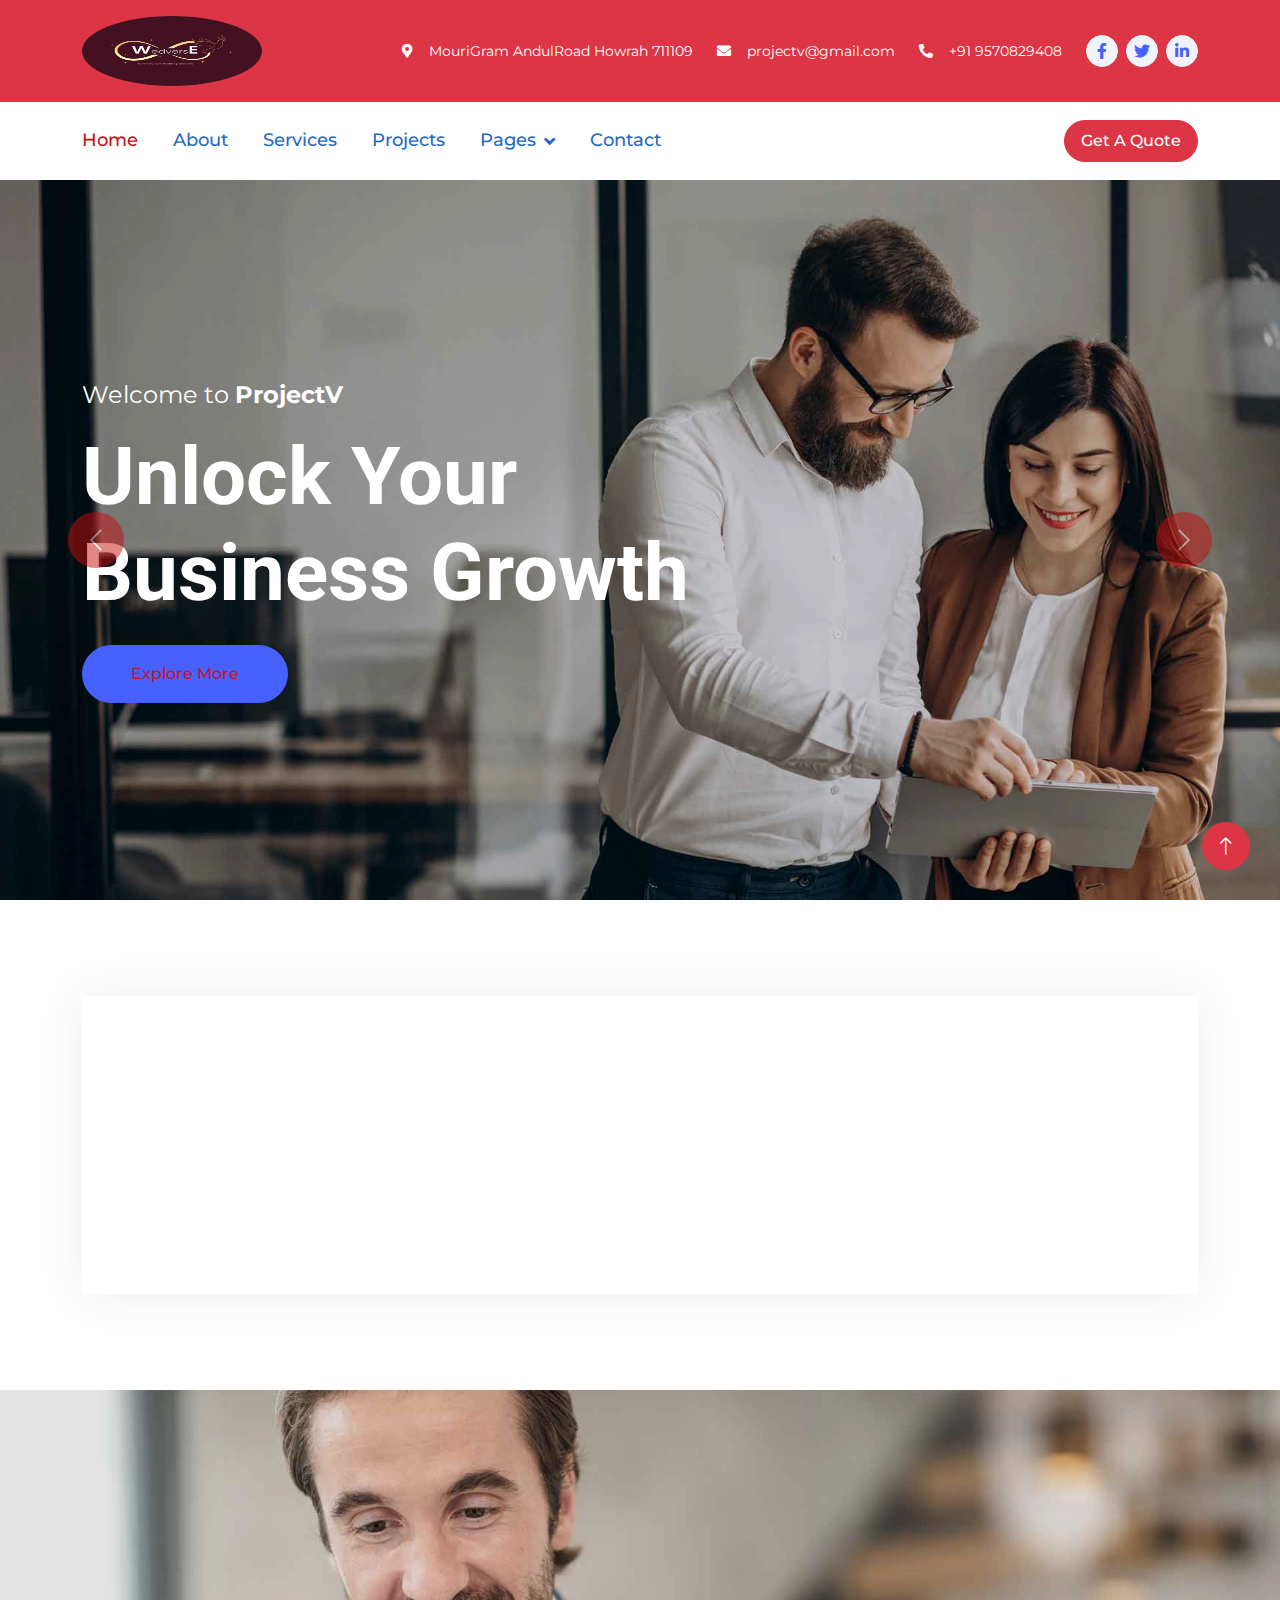
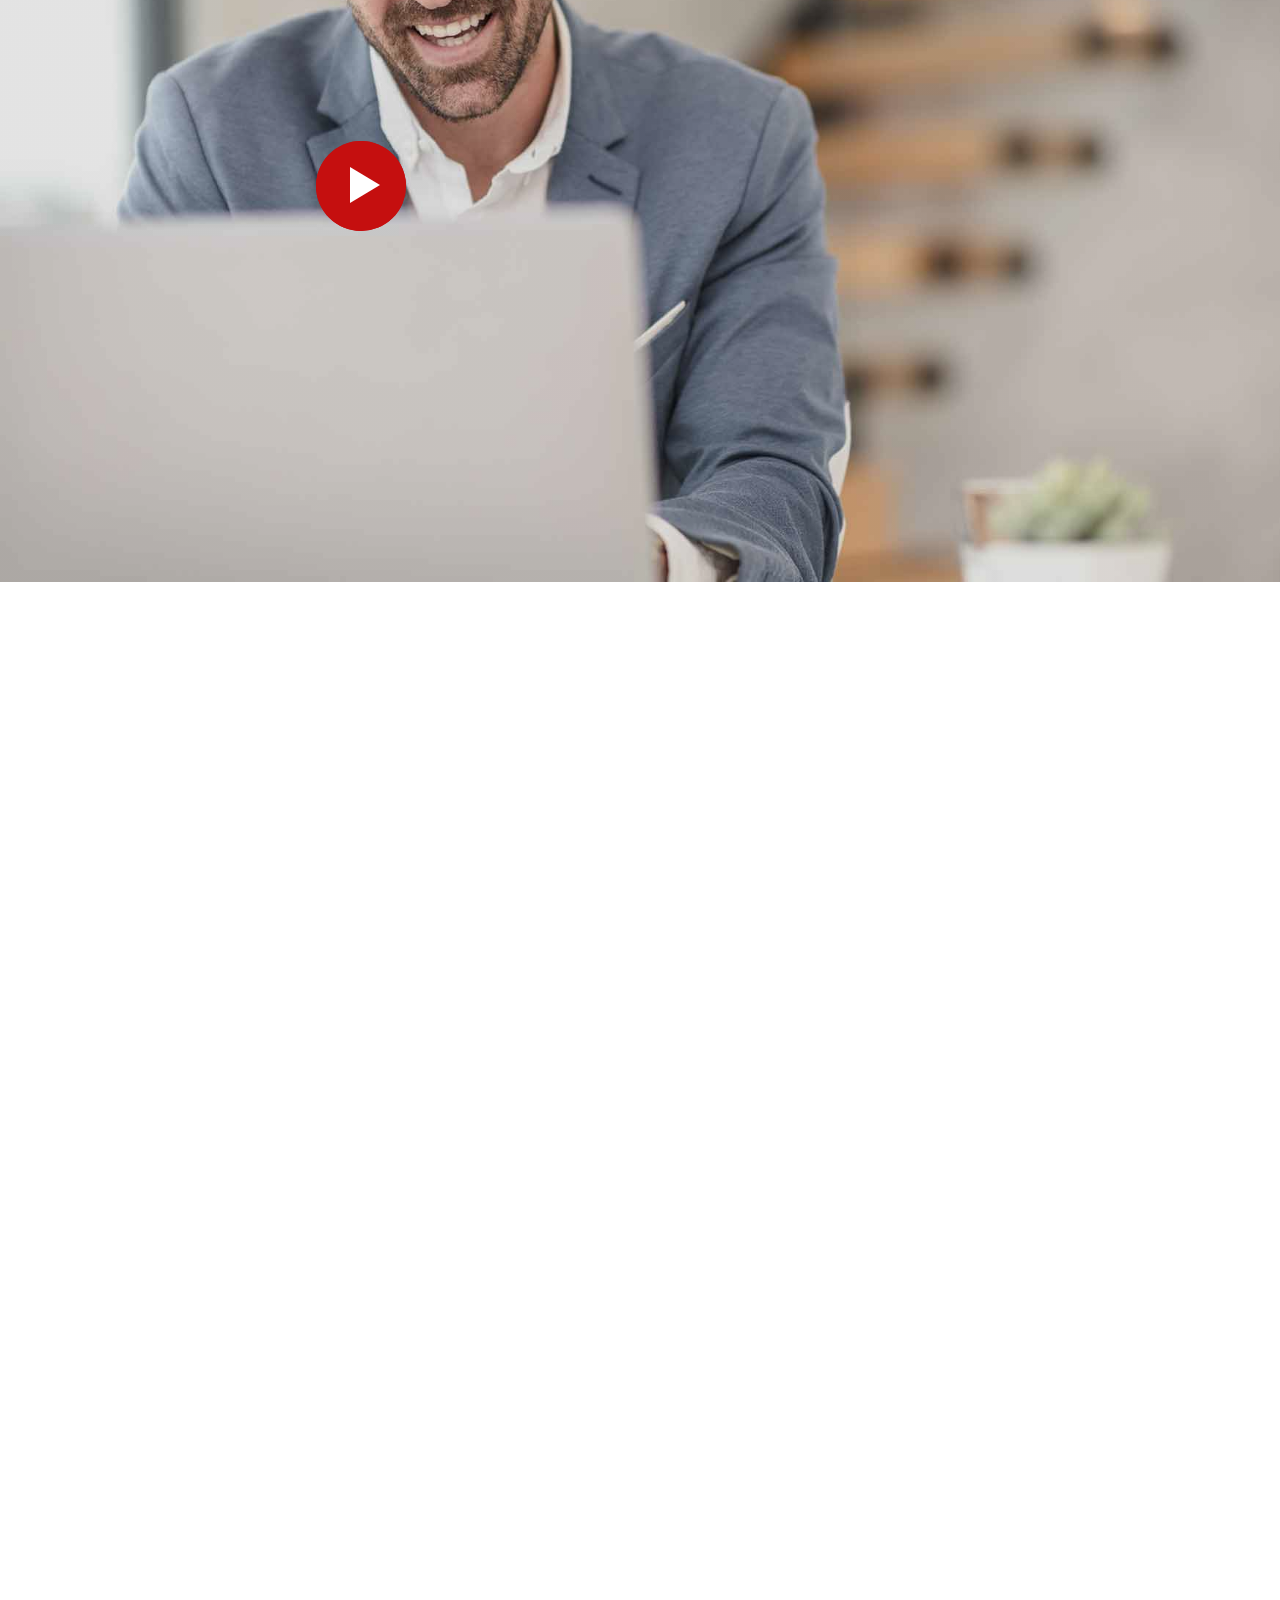
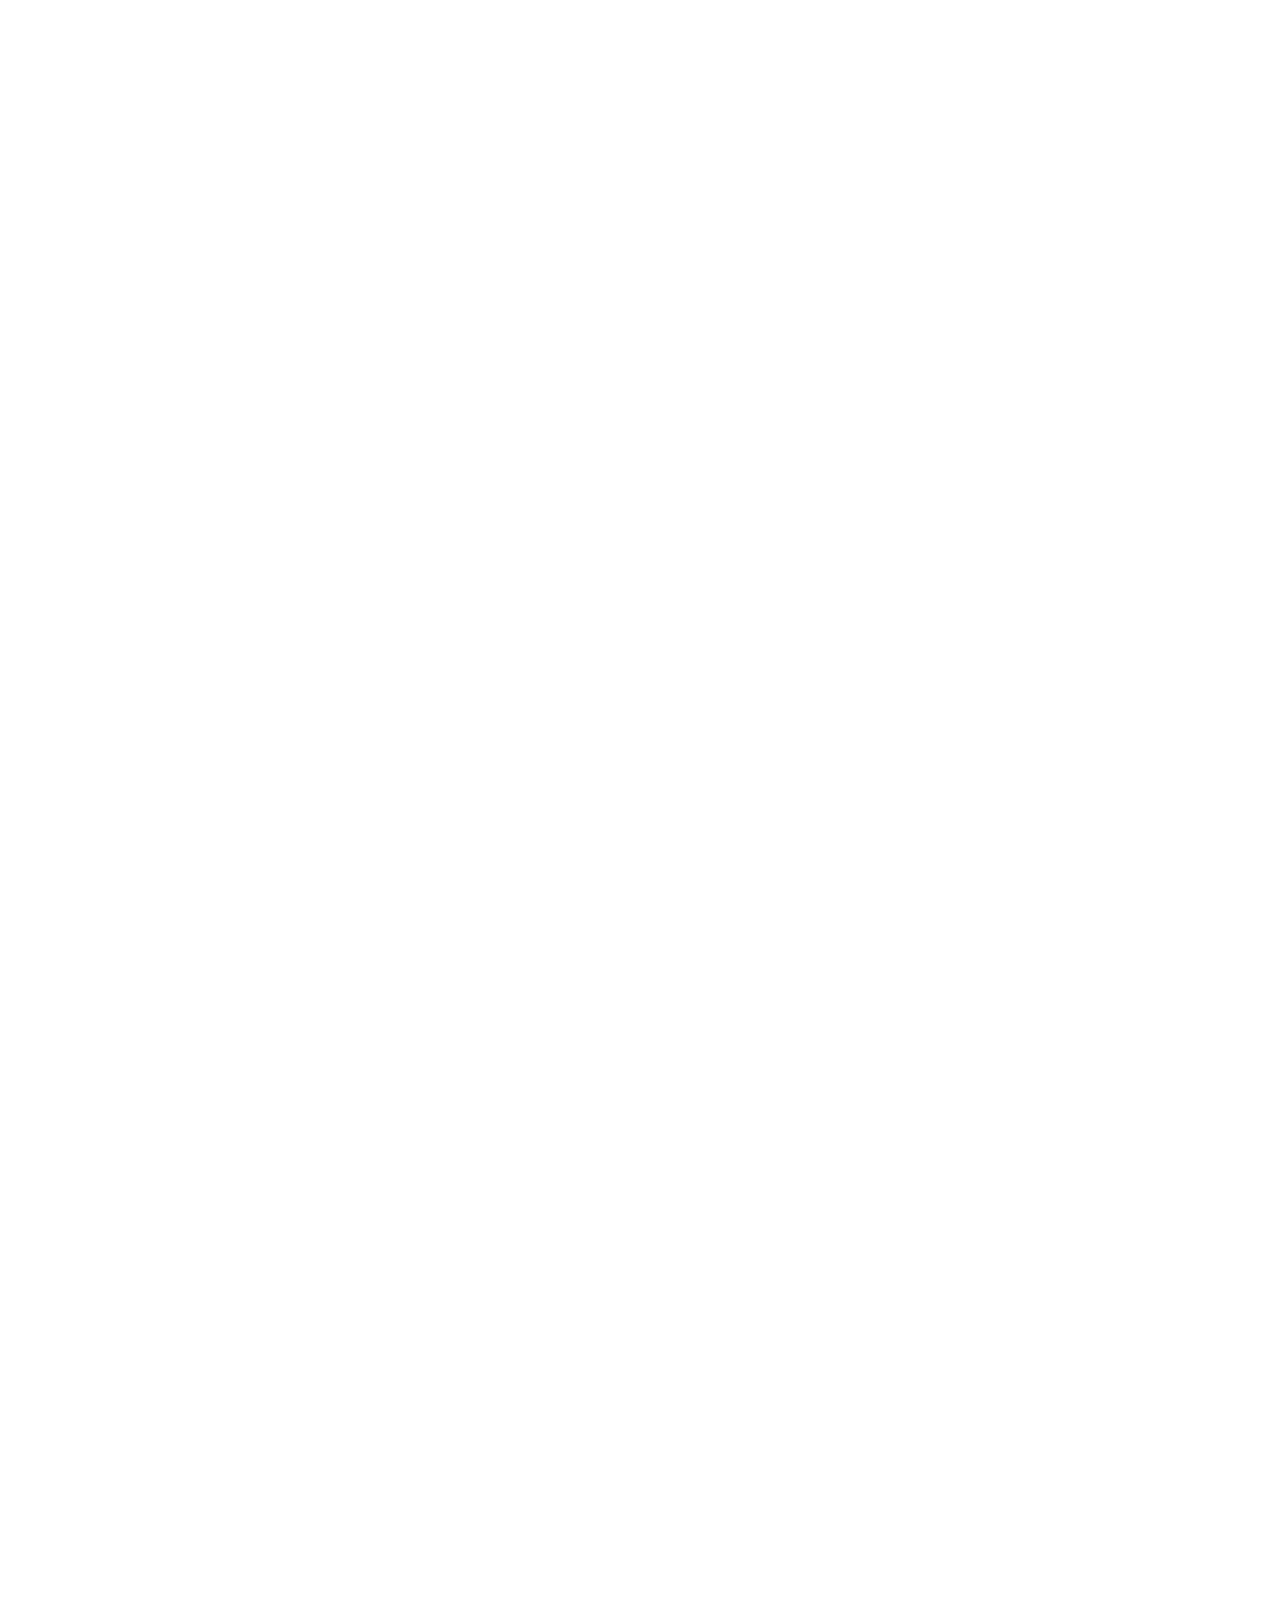
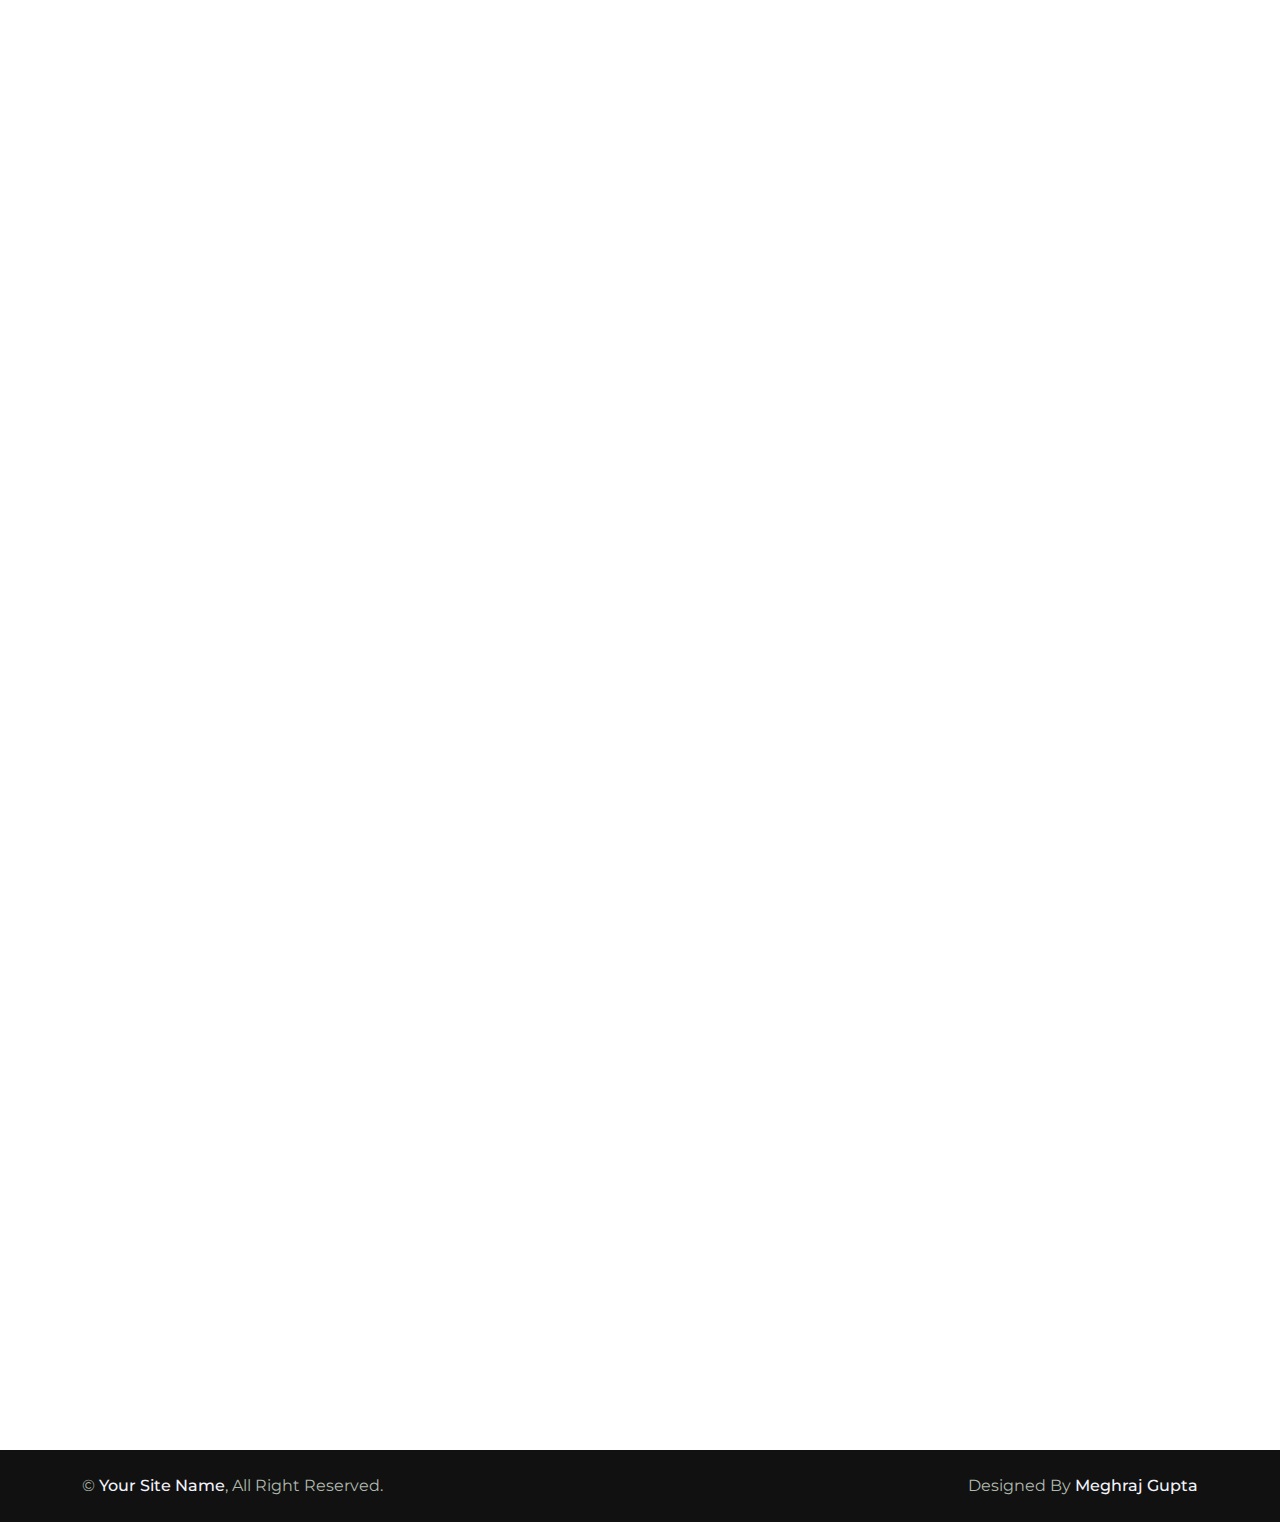
==== index.html @ 35e09044 "first commit" ====
<!DOCTYPE html>
<html lang="en">

<head>
    <meta charset="utf-8">
    <title>WedVerse - Your Very Own Wedding Universe </title>
    <meta content="width=device-width, initial-scale=1.0" name="viewport">
    <meta content="" name="keywords">
    <meta content="" name="description">

    <!-- Favicon -->
    <link href="img/favicon.ico" rel="icon">

    <!-- icon -->
    <link href="img/plogo.jpeg" rel="icon">
    <!-- Google Web Fonts -->
    <link rel="preconnect" href="https://fonts.googleapis.com">
    <link rel="preconnect" href="https://fonts.gstatic.com" crossorigin>
    <link href="https://fonts.googleapis.com/css2?family=Montserrat:wght@400;500&family=Roboto:wght@500;700&display=swap" rel="stylesheet">  

    <!-- Icon Font Stylesheet -->
    <link href="https://cdnjs.cloudflare.com/ajax/libs/font-awesome/5.10.0/css/all.min.css" rel="stylesheet">
    <link href="https://cdn.jsdelivr.net/npm/bootstrap-icons@1.4.1/font/bootstrap-icons.css" rel="stylesheet">

    <!-- Libraries Stylesheet -->
    <link href="lib/animate/animate.min.css" rel="stylesheet">
    <link href="lib/owlcarousel/assets/owl.carousel.min.css" rel="stylesheet">
    <link href="lib/lightbox/css/lightbox.min.css" rel="stylesheet">

    <!-- Customized Bootstrap Stylesheet -->
    <link href="css/bootstrap.min.css" rel="stylesheet">

    <!-- Template Stylesheet -->
    <link href="css/style.css" rel="stylesheet">
</head>

<body>
    <!-- Spinner Start -->
    <div id="spinner" class="show bg-white position-fixed translate-middle w-100 vh-100 top-50 start-50 d-flex align-items-center justify-content-center">
        <div class="spinner-border text-primary" role="status" style="width: 3rem; height: 3rem;"></div>
    </div>
    <!-- Spinner End -->


    <!-- Topbar Start -->
    <div class="container-fluid bg-danger text-white d-none d-lg-flex">
        <div class="container py-3">
            <div class="d-flex align-items-center">
                <a href="index.html">
                    <h2 class="text-white fw-bold m-0"><img class="vlogo" src="img/plogo.jpeg" alt=""></h2>
                </a>
                <div class="ms-auto d-flex align-items-center">
                    <small class="ms-4"><i class="fa fa-map-marker-alt me-3"></i>MouriGram AndulRoad Howrah 711109</small>
                    <small class="ms-4"><i class="fa fa-envelope me-3"></i>projectv@gmail.com</small>
                    <small class="ms-4"><i class="fa fa-phone-alt me-3"></i>+91 9570829408</small>
                    <div class="ms-3 d-flex">
                        <a class="btn btn-sm-square btn-light text-primary rounded-circle ms-2" href=""><i class="fab fa-facebook-f"></i></a>
                        <a class="btn btn-sm-square btn-light text-primary rounded-circle ms-2" href=""><i class="fab fa-twitter"></i></a>
                        <a class="btn btn-sm-square btn-light text-primary rounded-circle ms-2" href=""><i class="fab fa-linkedin-in"></i></a>
                    </div>
                </div>
            </div>
        </div>
    </div>
    <!-- Topbar End -->


    <!-- Navbar Start -->
    <div class="container-fluid bg-white sticky-top">
        <div class="container">
            <nav class="navbar navbar-expand-lg bg-white navbar-light p-lg-0">
                <a href="index.html" class="navbar-brand d-lg-none">
                    <h1 class="fw-bold m-0"><img src="img/plogo.jpeg" alt=""></h1>
                </a>
                <button type="button" class="navbar-toggler me-0" data-bs-toggle="collapse" data-bs-target="#navbarCollapse">
                    <span class="navbar-toggler-icon"></span>
                </button>
                <div class="collapse navbar-collapse" id="navbarCollapse">
                    <div class="navbar-nav">
                        <a href="index.html" class="nav-item nav-link active">Home</a>
                        <a href="about.html" class="nav-item nav-link">About</a>
                        <a href="service.html" class="nav-item nav-link">Services</a>
                        <a href="project.html" class="nav-item nav-link">Projects</a>
                        <div class="nav-item dropdown">
                            <a href="#" class="nav-link dropdown-toggle" data-bs-toggle="dropdown">Pages</a>
                            <div class="dropdown-menu bg-light rounded-0 rounded-bottom m-0">
                                <a href="feature.html" class="dropdown-item">Features</a>
                                <a href="team.html" class="dropdown-item">Our Team</a>
                                <a href="testimonial.html" class="dropdown-item">Testimonial</a>
                                <!-- <a href="quote.html" class="dropdown-item">Quotation</a> -->
                                <!-- <a href="404.html" class="dropdown-item">404 Page</a> -->
                            </div>
                        </div>
                        <a href="contact.html" class="nav-item nav-link">Contact</a>
                    </div>
                    <div class="ms-auto d-none d-lg-block">
                        <a href="" class="btn btn-danger rounded-pill py-2 px-3">Get A Quote</a>
                    </div>
                </div>
            </nav>
        </div>
    </div>
    <!-- Navbar End -->


    <!-- Carousel Start -->
    <div class="container-fluid px-0 mb-5">
        <div id="header-carousel" class="carousel slide carousel-fade" data-bs-ride="carousel">
            <div class="carousel-inner">
                <div class="carousel-item active">
                    <img class="w-100" src="img/carousel-1.jpg" alt="Image">
                    <div class="carousel-caption">
                        <div class="container">
                            <div class="row justify-content-start">
                                <div class="col-lg-7 text-start">
                                    <p class="fs-4 text-white animated slideInRight">Welcome to <strong>ProjectV</strong></p>
                                    <h1 class="display-1 text-white mb-4 animated slideInRight">Unlock Your Business Growth</h1>
                                    <a href="" class="btn btn-primary rounded-pill py-3 px-5 animated slideInRight">Explore More</a>
                                </div>
                            </div>
                        </div>
                    </div>
                </div>
                <div class="carousel-item">
                    <img class="w-100" src="img/carousel-2.jpg" alt="Image">
                    <div class="carousel-caption">
                        <div class="container">
                            <div class="row justify-content-end">
                                <div class="col-lg-7 text-end">
                                    <p class="fs-4 text-white animated slideInLeft">Welcome to <strong>ProjectV</strong></p>
                                    <h1 class="display-1 text-white mb-5 animated slideInLeft">Ready to Grow Your Business</h1>
                                    <a href="" class="btn btn-primary rounded-pill py-3 px-5 animated slideInLeft">Explore More</a>
                                </div>
                            </div>
                        </div>
                    </div>
                </div>
            </div>
            <button class="carousel-control-prev" type="button" data-bs-target="#header-carousel"
                data-bs-slide="prev">
                <span class="carousel-control-prev-icon" aria-hidden="true"></span>
                <span class="visually-hidden">Previous</span>
            </button>
            <button class="carousel-control-next" type="button" data-bs-target="#header-carousel"
                data-bs-slide="next">
                <span class="carousel-control-next-icon" aria-hidden="true"></span>
                <span class="visually-hidden">Next</span>
            </button>
        </div>
    </div>
    <!-- Carousel End -->


    <!-- Features Start -->
    <div class="container-xxl py-5">
        <div class="container">
            <div class="row g-0 feature-row">
                <div class="col-md-6 col-lg-3 wow fadeIn" data-wow-delay="0.1s">
                    <div class="feature-item border h-100 p-5">
                        <div class="btn-square bg-light rounded-circle mb-4" style="width: 64px; height: 64px;">
                            <img class="img-fluid" src="img/icon/icon-1.png" alt="Icon">
                        </div>
                        <h5 class="mb-3">Award Winning</h5>
                        <p class="mb-0">Lorem ipsum dolor sit amet consectetur adipisicing elit.</p>
                    </div>
                </div>
                <div class="col-md-6 col-lg-3 wow fadeIn" data-wow-delay="0.3s">
                    <div class="feature-item border h-100 p-5">
                        <div class="btn-square bg-light rounded-circle mb-4" style="width: 64px; height: 64px;">
                            <img class="img-fluid" src="img/icon/icon-2.png" alt="Icon">
                        </div>
                        <h5 class="mb-3">Professional Staff</h5>
                        <p class="mb-0">Lorem ipsum dolor sit amet consectetur adipisicing elit.</p>
                    </div>
                </div>
                <div class="col-md-6 col-lg-3 wow fadeIn" data-wow-delay="0.5s">
                    <div class="feature-item border h-100 p-5">
                        <div class="btn-square bg-light rounded-circle mb-4" style="width: 64px; height: 64px;">
                            <img class="img-fluid" src="img/icon/icon-3.png" alt="Icon">
                        </div>
                        <h5 class="mb-3">Fair Prices</h5>
                        <p class="mb-0">Lorem ipsum dolor sit amet consectetur adipisicing elit.</p>
                    </div>
                </div>
                <div class="col-md-6 col-lg-3 wow fadeIn" data-wow-delay="0.7s">
                    <div class="feature-item border h-100 p-5">
                        <div class="btn-square bg-light rounded-circle mb-4" style="width: 64px; height: 64px;">
                            <img class="img-fluid" src="img/icon/icon-4.png" alt="Icon">
                        </div>
                        <h5 class="mb-3">24/7 Support</h5>
                        <p class="mb-0">Lorem ipsum dolor sit amet consectetur adipisicing elit.</p>
                    </div>
                </div>
            </div>
        </div>
    </div>
    <!-- Features End -->


    <!-- About Start -->
    <div class="container-xxl about my-5">
        <div class="container">
            <div class="row g-0">
                <div class="col-lg-6">
                    <div class="h-100 d-flex align-items-center justify-content-center" style="min-height: 300px;">
                        <button type="button" class="btn-play" data-bs-toggle="modal"
                            data-src="https://www.youtube.com/embed/DWRcNpR6Kdc" data-bs-target="#videoModal">
                            <span></span>
                        </button>
                    </div>
                </div>
                <div class="col-lg-6 pt-lg-5 wow fadeIn" data-wow-delay="0.5s">
                    <div class="bg-white rounded-top p-5 mt-lg-5">
                        <p class="fs-5 fw-medium text-primary">About Us</p>
                        <h1 class="display-6 mb-4">The Best Marketing Agency to Improve Your Business</h1>
                        <p class="mb-4">Tempor erat elitr rebum at clita. Diam dolor diam ipsum sit. Aliqu diam amet diam et eos. Clita erat ipsum et lorem et sit, sed stet lorem sit clita duo justo</p>
                        <div class="row g-5 pt-2 mb-5">
                            <div class="col-sm-6">
                                <img class="img-fluid mb-4" src="img/icon/icon-5.png" alt="">
                                <h5 class="mb-3">Managed Services</h5>
                                <span>Clita erat ipsum et lorem et sit sed stet lorem</span>
                            </div>
                            <div class="col-sm-6">
                                <img class="img-fluid mb-4" src="img/icon/icon-2.png" alt="">
                                <h5 class="mb-3">Dedicated Experts</h5>
                                <span>Clita erat ipsum et lorem et sit sed stet lorem</span>
                            </div>
                        </div>
                        <a class="btn btn-danger rounded-pill py-3 px-5" href="">Explore More</a>
                    </div>
                </div>
            </div>
        </div>
    </div>
    <!-- About End -->


    <!-- Video Modal Start -->
    <div class="modal modal-video fade" id="videoModal" tabindex="-1" aria-labelledby="exampleModalLabel" aria-hidden="true">
        <div class="modal-dialog">
            <div class="modal-content rounded-0">
                <div class="modal-header">
                    <h3 class="modal-title" id="exampleModalLabel">Youtube Video</h3>
                    <button type="button" class="btn-close" data-bs-dismiss="modal" aria-label="Close"></button>
                </div>
                <div class="modal-body">
                    <!-- 16:9 aspect ratio -->
                    <div class="ratio ratio-16x9">
                        <iframe class="embed-responsive-item" src="" id="video" allowfullscreen allowscriptaccess="always"
                            allow="autoplay"></iframe>
                    </div>
                </div>
            </div>
        </div>
    </div>
    <!-- Video Modal End -->


    <!-- Service Start -->
    <div class="container-xxl py-5">
        <div class="container">
            <div class="text-center mx-auto wow fadeInUp" data-wow-delay="0.1s" style="max-width: 500px;">
                <p class="fs-5 fw-medium text-primary">Our Services</p>
                <h1 class="display-5 mb-5">Digital Marketing Services that We Offer</h1>
            </div>
            <div class="row g-4">
                <div class="col-lg-4 col-md-6 wow fadeInUp" data-wow-delay="0.1s">
                    <div class="service-item position-relative h-100">
                        <div class="service-text rounded p-5">
                            <div class="btn-square bg-light rounded-circle mx-auto mb-4" style="width: 64px; height: 64px;">
                                <img class="img-fluid" src="img/icon/icon-5.png" alt="Icon">
                            </div>
                            <h5 class="mb-3">Digital Marketing</h4>
                            <p class="mb-0">Erat ipsum justo amet duo et elitr dolor, est duo duo eos lorem sed diam stet</p>
                        </div>
                        <div class="service-btn rounded-0 rounded-bottom">
                            <a class="text-primary fw-medium" href="">Read More<i class="bi bi-chevron-double-right ms-2"></i></a>
                        </div>
                    </div>
                </div>
                <div class="col-lg-4 col-md-6 wow fadeInUp" data-wow-delay="0.3s">
                    <div class="service-item position-relative h-100">
                        <div class="service-text rounded p-5">
                            <div class="btn-square bg-light rounded-circle mx-auto mb-4" style="width: 64px; height: 64px;">
                                <img class="img-fluid" src="img/icon/icon-6.png" alt="Icon">
                            </div>
                            <h5 class="mb-3">Internet Marketing</h4>
                            <p class="mb-0">Erat ipsum justo amet duo et elitr dolor, est duo duo eos lorem sed diam stet</p>
                        </div>
                        <div class="service-btn rounded-0 rounded-bottom">
                            <a class="text-primary fw-medium" href="">Read More<i class="bi bi-chevron-double-right ms-2"></i></a>
                        </div>
                    </div>
                </div>
                <div class="col-lg-4 col-md-6 wow fadeInUp" data-wow-delay="0.5s">
                    <div class="service-item position-relative h-100">
                        <div class="service-text rounded p-5">
                            <div class="btn-square bg-light rounded-circle mx-auto mb-4" style="width: 64px; height: 64px;">
                                <img class="img-fluid" src="img/icon/icon-7.png" alt="Icon">
                            </div>
                            <h5 class="mb-3">Content Marketing</h4>
                            <p class="mb-0">Erat ipsum justo amet duo et elitr dolor, est duo duo eos lorem sed diam stet</p>
                        </div>
                        <div class="service-btn rounded-0 rounded-bottom">
                            <a class="text-primary fw-medium" href="">Read More<i class="bi bi-chevron-double-right ms-2"></i></a>
                        </div>
                    </div>
                </div>
                <div class="col-lg-4 col-md-6 wow fadeInUp" data-wow-delay="0.1s">
                    <div class="service-item position-relative h-100">
                        <div class="service-text rounded p-5">
                            <div class="btn-square bg-light rounded-circle mx-auto mb-4" style="width: 64px; height: 64px;">
                                <img class="img-fluid" src="img/icon/icon-8.png" alt="Icon">
                            </div>
                            <h5 class="mb-3">Social Marketing</h4>
                            <p class="mb-0">Erat ipsum justo amet duo et elitr dolor, est duo duo eos lorem sed diam stet</p>
                        </div>
                        <div class="service-btn rounded-0 rounded-bottom">
                            <a class="text-primary fw-medium" href="">Read More<i class="bi bi-chevron-double-right ms-2"></i></a>
                        </div>
                    </div>
                </div>
                <div class="col-lg-4 col-md-6 wow fadeInUp" data-wow-delay="0.3s">
                    <div class="service-item position-relative h-100">
                        <div class="service-text rounded p-5">
                            <div class="btn-square bg-light rounded-circle mx-auto mb-4" style="width: 64px; height: 64px;">
                                <img class="img-fluid" src="img/icon/icon-9.png" alt="Icon">
                            </div>
                            <h5 class="mb-3">B2B Marketing</h4>
                            <p class="mb-0">Erat ipsum justo amet duo et elitr dolor, est duo duo eos lorem sed diam stet</p>
                        </div>
                        <div class="service-btn rounded-0 rounded-bottom">
                            <a class="text-primary fw-medium" href="">Read More<i class="bi bi-chevron-double-right ms-2"></i></a>
                        </div>
                    </div>
                </div>
                <div class="col-lg-4 col-md-6 wow fadeInUp" data-wow-delay="0.5s">
                    <div class="service-item position-relative h-100">
                        <div class="service-text rounded p-5">
                            <div class="btn-square bg-light rounded-circle mx-auto mb-4" style="width: 64px; height: 64px;">
                                <img class="img-fluid" src="img/icon/icon-10.png" alt="Icon">
                            </div>
                            <h5 class="mb-3">E-mail Marketing</h4>
                            <p class="mb-0">Erat ipsum justo amet duo et elitr dolor, est duo duo eos lorem sed diam stet</p>
                        </div>
                        <div class="service-btn rounded-0 rounded-bottom">
                            <a class="text-primary fw-medium" href="">Read More<i class="bi bi-chevron-double-right ms-2"></i></a>
                        </div>
                    </div>
                </div>
            </div>
        </div>
    </div>
    <!-- Service End -->


    <!-- Project Start -->
    <div class="container-xxl pt-5">
        <div class="container">
            <div class="text-center text-md-start pb-5 pb-md-0 wow fadeInUp" data-wow-delay="0.1s" style="max-width: 500px;">
                <p class="fs-5 fw-medium text-primary">Our Projects</p>
                <h1 class="display-5 mb-5">We've Done Lot's of Awesome Projects</h1>
            </div>
            <div class="owl-carousel project-carousel wow fadeInUp" data-wow-delay="0.1s">
                <div class="project-item mb-5">
                    <div class="position-relative">
                        <img class="img-fluid" src="img/project-1.jpg" alt="">
                        <div class="project-overlay">
                            <a class="btn btn-lg-square btn-light rounded-circle m-1" href="img/project-1.jpg" data-lightbox="project"><i class="fa fa-eye"></i></a>
                            <a class="btn btn-lg-square btn-light rounded-circle m-1" href=""><i class="fa fa-link"></i></a>
                        </div>
                    </div>
                    <div class="p-4">
                        <a class="d-block h5" href="">Data Analytics & Insights</a>
                        <span>Erat ipsum justo amet duo et elitr dolor, est duo duo eos lorem</span>
                    </div>
                </div>
                <div class="project-item mb-5">
                    <div class="position-relative">
                        <img class="img-fluid" src="img/project-2.jpg" alt="">
                        <div class="project-overlay">
                            <a class="btn btn-lg-square btn-light rounded-circle m-1" href="img/project-2.jpg" data-lightbox="project"><i class="fa fa-eye"></i></a>
                            <a class="btn btn-lg-square btn-light rounded-circle m-1" href=""><i class="fa fa-link"></i></a>
                        </div>
                    </div>
                    <div class="p-4">
                        <a class="d-block h5" href="">Marketing Content Strategy</a>
                        <span>Erat ipsum justo amet duo et elitr dolor, est duo duo eos lorem</span>
                    </div>
                </div>
                <div class="project-item mb-5">
                    <div class="position-relative">
                        <img class="img-fluid" src="img/project-3.jpg" alt="">
                        <div class="project-overlay">
                            <a class="btn btn-lg-square btn-light rounded-circle m-1" href="img/project-3.jpg" data-lightbox="project"><i class="fa fa-eye"></i></a>
                            <a class="btn btn-lg-square btn-light rounded-circle m-1" href=""><i class="fa fa-link"></i></a>
                        </div>
                    </div>
                    <div class="p-4">
                        <a class="d-block h5" href="">Business Target Market</a>
                        <span>Erat ipsum justo amet duo et elitr dolor, est duo duo eos lorem</span>
                    </div>
                </div>
                <div class="project-item mb-5">
                    <div class="position-relative">
                        <img class="img-fluid" src="img/project-4.jpg" alt="">
                        <div class="project-overlay">
                            <a class="btn btn-lg-square btn-light rounded-circle m-1" href="img/project-4.jpg" data-lightbox="project"><i class="fa fa-eye"></i></a>
                            <a class="btn btn-lg-square btn-light rounded-circle m-1" href=""><i class="fa fa-link"></i></a>
                        </div>
                    </div>
                    <div class="p-4">
                        <a class="d-block h5" href="">Social Marketing Strategy</a>
                        <span>Erat ipsum justo amet duo et elitr dolor, est duo duo eos lorem</span>
                    </div>
                </div>
            </div>
        </div>
    </div>
    <!-- Project End -->


    <!-- Quote Start -->
    <div class="container-xxl py-5">
        <div class="container">
            <div class="row g-5">
                <div class="col-lg-6 wow fadeInUp" data-wow-delay="0.1s">
                    <p class="fs-5 fw-medium text-primary">Get A Quote</p>
                    <h1 class="display-5 mb-4">Need Our Expert Help? We're Here!</h1>
                    <p>Tempor erat elitr rebum at clita. Diam dolor diam ipsum sit. Aliqu diam amet diam et eos. Clita erat ipsum et lorem et sit, sed stet lorem sit clita duo justo</p>
                    <p class="mb-4">Tempor erat elitr rebum at clita. Diam dolor diam ipsum sit. Aliqu diam amet diam et eos. Clita erat ipsum et lorem et sit, sed stet lorem sit clita duo justo</p>
                    <a class="d-inline-flex align-items-center rounded overflow-hidden border border-primary" href="">
                        <span class="btn-lg-square bg-danger" style="width: 55px; height: 55px;">
                            <i class="fa fa-phone-alt text-white"></i>
                        </span>
                        <span class="fs-5 fw-medium mx-4">+91 9570829408</span>
                    </a>
                </div>
                <div class="col-lg-6 wow fadeInUp" data-wow-delay="0.5s">
                    <h2 class="mb-4">Get A Free Quote</h2>
                    <div class="row g-3">
                        <div class="col-sm-6">
                            <div class="form-floating">
                                <input type="text" class="form-control" id="name" placeholder="Your Name">
                                <label for="name">Your Name</label>
                            </div>
                        </div>
                        <div class="col-sm-6">
                            <div class="form-floating">
                                <input type="email" class="form-control" id="mail" placeholder="Your Email">
                                <label for="mail">Your Email</label>
                            </div>
                        </div>
                        <div class="col-sm-6">
                            <div class="form-floating">
                                <input type="text" class="form-control" id="mobile" placeholder="Your Mobile">
                                <label for="mobile">Your Mobile</label>
                            </div>
                        </div>
                        <div class="col-sm-6">
                            <div class="form-floating">
                                <select class="form-select" id="service">
                                    <option selected>Digital Marketing</option>
                                    <option value="">Social Marketing</option>
                                    <option value="">Content Marketing</option>
                                    <option value="">E-mail Marketing</option>
                                </select>
                                <label for="service">Choose A Service</label>
                            </div>
                        </div>
                        <div class="col-12">
                            <div class="form-floating">
                                <textarea class="form-control" placeholder="Leave a message here" id="message" style="height: 130px"></textarea>
                                <label for="message">Message</label>
                            </div>
                        </div>
                        <div class="col-12 text-center">
                            <button class="btn btn-danger w-100 py-3" type="submit">Submit Now</button>
                        </div>
                    </div>
                </div>
            </div>
        </div>
    </div>
    <!-- Quote Start -->


    <!-- Team Start -->
    <div class="container-xxl py-5">
        <div class="container">
            <div class="text-center mx-auto wow fadeInUp" data-wow-delay="0.1s" style="max-width: 500px;">
                <p class="fs-5 fw-medium text-primary">Our Team</p>
                <h1 class="display-5 mb-5">Our Expert People Ready to Help You</h1>
            </div>
            <div class="row g-4">
                <div class="col-lg-3 col-md-6 wow fadeInUp" data-wow-delay="0.1s">
                    <div class="team-item rounded overflow-hidden pb-4">
                        <img class="img-fluid mb-4" src="img/team-1.jpg" alt="">
                        <h5>Alex Robin</h5>
                        <span class="text-primary">Founder & CEO</span>
                        <ul class="team-social">
                            <li><a class="btn btn-square" href=""><i class="fab fa-facebook-f"></i></a></li>
                            <li><a class="btn btn-square" href=""><i class="fab fa-twitter"></i></a></li>
                            <li><a class="btn btn-square" href=""><i class="fab fa-instagram"></i></a></li>
                            <li><a class="btn btn-square" href=""><i class="fab fa-linkedin-in"></i></a></li>
                        </ul>
                    </div>
                </div>
                <div class="col-lg-3 col-md-6 wow fadeInUp" data-wow-delay="0.3s">
                    <div class="team-item rounded overflow-hidden pb-4">
                        <img class="img-fluid mb-4" src="img/team-2.jpg" alt="">
                        <h5>Adam Crew</h5>
                        <span class="text-primary">Co Founder</span>
                        <ul class="team-social">
                            <li><a class="btn btn-square" href=""><i class="fab fa-facebook-f"></i></a></li>
                            <li><a class="btn btn-square" href=""><i class="fab fa-twitter"></i></a></li>
                            <li><a class="btn btn-square" href=""><i class="fab fa-instagram"></i></a></li>
                            <li><a class="btn btn-square" href=""><i class="fab fa-linkedin-in"></i></a></li>
                        </ul>
                    </div>
                </div>
                <div class="col-lg-3 col-md-6 wow fadeInUp" data-wow-delay="0.5s">
                    <div class="team-item rounded overflow-hidden pb-4">
                        <img class="img-fluid mb-4" src="img/team-3.jpg" alt="">
                        <h5>Boris Johnson</h5>
                        <span class="text-primary">Executive Manager</span>
                        <ul class="team-social">
                            <li><a class="btn btn-square" href=""><i class="fab fa-facebook-f"></i></a></li>
                            <li><a class="btn btn-square" href=""><i class="fab fa-twitter"></i></a></li>
                            <li><a class="btn btn-square" href=""><i class="fab fa-instagram"></i></a></li>
                            <li><a class="btn btn-square" href=""><i class="fab fa-linkedin-in"></i></a></li>
                        </ul>
                    </div>
                </div>
                <div class="col-lg-3 col-md-6 wow fadeInUp" data-wow-delay="0.7s">
                    <div class="team-item rounded overflow-hidden pb-4">
                        <img class="img-fluid mb-4" src="img/team-4.jpg" alt="">
                        <h5>Robert Jordan</h5>
                        <span class="text-primary">Digital Marketer</span>
                        <ul class="team-social">
                            <li><a class="btn btn-square" href=""><i class="fab fa-facebook-f"></i></a></li>
                            <li><a class="btn btn-square" href=""><i class="fab fa-twitter"></i></a></li>
                            <li><a class="btn btn-square" href=""><i class="fab fa-instagram"></i></a></li>
                            <li><a class="btn btn-square" href=""><i class="fab fa-linkedin-in"></i></a></li>
                        </ul>
                    </div>
                </div>
            </div>
        </div>
    </div>
    <!-- Team End -->


    <!-- Testimonial Start -->
    <div class="container-xxl pt-5">
        <div class="container">
            <div class="text-center text-md-start pb-5 pb-md-0 wow fadeInUp" data-wow-delay="0.1s" style="max-width: 500px;">
                <p class="fs-5 fw-medium text-primary">Testimonial</p>
                <h1 class="display-5 mb-5">What Clients Say About Our Services!</h1>
            </div>
            <div class="owl-carousel testimonial-carousel wow fadeInUp" data-wow-delay="0.1s">
                <div class="testimonial-item rounded p-4 p-lg-5 mb-5">
                    <img class="mb-4" src="img/testimonial-1.jpg" alt="">
                    <p class="mb-4">Diam dolor diam ipsum sit. Aliqu diam amet diam et eos. Clita erat ipsum et lorem et sit, sed stet lorem sit clita duo justo</p>
                    <h5>Client Name</h5>
                    <span class="text-primary">Profession</span>
                </div>
                <div class="testimonial-item rounded p-4 p-lg-5 mb-5">
                    <img class="mb-4" src="img/testimonial-2.jpg" alt="">
                    <p class="mb-4">Diam dolor diam ipsum sit. Aliqu diam amet diam et eos. Clita erat ipsum et lorem et sit, sed stet lorem sit clita duo justo</p>
                    <h5>Client Name</h5>
                    <span class="text-primary">Profession</span>
                </div>
                <div class="testimonial-item rounded p-4 p-lg-5 mb-5">
                    <img class="mb-4" src="img/testimonial-3.jpg" alt="">
                    <p class="mb-4">Diam dolor diam ipsum sit. Aliqu diam amet diam et eos. Clita erat ipsum et lorem et sit, sed stet lorem sit clita duo justo</p>
                    <h5>Client Name</h5>
                    <span class="text-primary">Profession</span>
                </div>
                <div class="testimonial-item rounded p-4 p-lg-5 mb-5">
                    <img class="mb-4" src="img/testimonial-4.jpg" alt="">
                    <p class="mb-4">Diam dolor diam ipsum sit. Aliqu diam amet diam et eos. Clita erat ipsum et lorem et sit, sed stet lorem sit clita duo justo</p>
                    <h5>Client Name</h5>
                    <span class="text-primary">Profession</span>
                </div>
            </div>
        </div>
    </div>
    <!-- Testimonial End -->


    <!-- Footer Start -->
    <div class="container-fluid bg-dark footer mt-5 py-5 wow fadeIn" data-wow-delay="0.1s">
        <div class="container py-5">
            <div class="row g-5">
                <div class="col-lg-3 col-md-6">
                    <h4 class="text-white mb-4">Our Office</h4>
                    <p class="mb-2"><i class="fa fa-map-marker-alt me-3"></i>MouriGram AndulRoad Howrah 711109</p>
                    <p class="mb-2"><i class="fa fa-phone-alt me-3"></i>+91 9570829408</p>
                    <p class="mb-2"><i class="fa fa-envelope me-3"></i>projectv@gmail.com</p>
                    <div class="d-flex pt-3">
                        <a class="btn btn-square btn-light rounded-circle me-2" href=""><i class="fab fa-twitter"></i></a>
                        <a class="btn btn-square btn-light rounded-circle me-2" href=""><i class="fab fa-facebook-f"></i></a>
                        <a class="btn btn-square btn-light rounded-circle me-2" href=""><i class="fab fa-youtube"></i></a>
                        <a class="btn btn-square btn-light rounded-circle me-2" href=""><i class="fab fa-linkedin-in"></i></a>
                    </div>
                </div>
                <div class="col-lg-3 col-md-6">
                    <h4 class="text-white mb-4">Quick Links</h4>
                    <a class="btn btn-link" href="">About Us</a>
                    <a class="btn btn-link" href="">Contact Us</a>
                    <a class="btn btn-link" href="">Our Services</a>
                    <a class="btn btn-link" href="">Terms & Condition</a>
                    <a class="btn btn-link" href="">Support</a>
                </div>
                <div class="col-lg-3 col-md-6">
                    <h4 class="text-white mb-4">Business Hours</h4>
                    <p class="mb-1">Monday - Friday</p>
                    <h6 class="text-light">09:00 am - 07:00 pm</h6>
                    <p class="mb-1">Saturday</p>
                    <h6 class="text-light">09:00 am - 12:00 pm</h6>
                    <p class="mb-1">Sunday</p>
                    <h6 class="text-light">Closed</h6>
                </div>
                <div class="col-lg-3 col-md-6">
                    <h4 class="text-white mb-4">Newsletter</h4>
                    <p>Dolor amet sit justo amet elitr clita ipsum elitr est.</p>
                    <div class="position-relative w-100">
                        <!-- <input class="form-control bg-transparent w-100 py-3 ps-4 pe-5" type="text" placeholder="Your email">
                        <button type="button" class="btn btn-light py-2 position-absolute top-0 end-0 mt-2 me-2">SignUp</button> -->
                    </div>
                </div>
            </div>
        </div>
    </div>
    <!-- Footer End -->


    <!-- Copyright Start -->
    <div class="container-fluid copyright py-4">
        <div class="container">
            <div class="row">
                <div class="col-md-6 text-center text-md-start mb-3 mb-md-0">
                    &copy; <a class="fw-medium text-light" href="#">Your Site Name</a>, All Right Reserved.
                </div>
                <div class="col-md-6 text-center text-md-end">
                    <!--/*** This template is free as long as you keep the footer author’s credit link/attribution link/backlink. If you'd like to use the template without the footer author’s credit link/attribution link/backlink, you can purchase the Credit Removal License from "https://htmlcodex.com/credit-removal". Thank you for your support. ***/-->
                    Designed By <a class="fw-medium text-light" href="https://meghraj58.github.io/wizardmeghraj.github.io/">Meghraj Gupta</a>
                </div>
            </div>
        </div>
    </div>
    <!-- Copyright End -->


    <!-- Back to Top -->
    <a href="#" class="btn btn-lg btn-danger btn-lg-square rounded-circle back-to-top"><i class="bi bi-arrow-up"></i></a>


    <!-- JavaScript Libraries -->
    <script src="https://ajax.googleapis.com/ajax/libs/jquery/3.6.1/jquery.min.js"></script>
    <script src="https://cdn.jsdelivr.net/npm/bootstrap@5.0.0/dist/js/bootstrap.bundle.min.js"></script>
    <script src="lib/wow/wow.min.js"></script>
    <script src="lib/easing/easing.min.js"></script>
    <script src="lib/waypoints/waypoints.min.js"></script>
    <script src="lib/owlcarousel/owl.carousel.min.js"></script>
    <script src="lib/lightbox/js/lightbox.min.js"></script>

    <!-- Template Javascript -->
    <script src="js/main.js"></script>
</body>

</html>
---- css/style.css ----
/********** Template CSS **********/
:root {
    --primary: #c50f0f;
    --secondary: #555555;
    --light: #c7141d;
    --dark: #1f6ac0;
}

.back-to-top {
    position: fixed;
    display: none;
    right: 30px;
    bottom: 30px;
    z-index: 99;
}

.fw-medium {
    font-weight: 500;
}


/*** Spinner ***/
#spinner {
    opacity: 0;
    visibility: hidden;
    transition: opacity .5s ease-out, visibility 0s linear .5s;
    z-index: 99999;
}

#spinner.show {
    transition: opacity .5s ease-out, visibility 0s linear 0s;
    visibility: visible;
    opacity: 1;
}


/*** Button ***/
.btn {
    transition: .5s;
    font-weight: 500;
}

.btn-primary,
.btn-outline-primary:hover {
    color: var(--light);
}

.btn-secondary,
.btn-outline-secondary:hover {
    color: var(--dark);
}

.btn-square {
    width: 38px;
    height: 38px;
}

.btn-sm-square {
    width: 32px;
    height: 32px;
}

.btn-lg-square {
    width: 48px;
    height: 48px;
}

.btn-square,
.btn-sm-square,
.btn-lg-square {
    padding: 0;
    display: flex;
    align-items: center;
    justify-content: center;
    font-weight: normal;
}


/*** Navbar ***/
.sticky-top {
    top: -100px;
    transition: .5s;
}

.navbar .navbar-nav .nav-link {
    margin-right: 35px;
    padding: 25px 0;
    color: var(--dark);
    font-size: 18px;
    font-weight: 500;
    outline: none;
}

.navbar .navbar-nav .nav-link:hover,
.navbar .navbar-nav .nav-link.active {
    color: var(--primary);
}

.navbar .dropdown-toggle::after {
    border: none;
    content: "\f107";
    font-family: "Font Awesome 5 Free";
    font-weight: 900;
    vertical-align: middle;
    margin-left: 8px;
}

@media (max-width: 991.98px) {
    .navbar .navbar-nav .nav-link  {
        margin-right: 0;
        padding: 10px 0;
    }

    .navbar .navbar-nav {
        margin-top: 15px;
        border-top: 1px solid #EEEEEE;
    }
}

@media (min-width: 992px) {
    .navbar .nav-item .dropdown-menu {
        display: block;
        border: none;
        margin-top: 0;
        top: 150%;
        opacity: 0;
        visibility: hidden;
        transition: .5s;
    }

    .navbar .nav-item:hover .dropdown-menu {
        top: 100%;
        visibility: visible;
        transition: .5s;
        opacity: 1;
    }
}


/*** Header ***/
.carousel-caption {
    top: 0;
    left: 0;
    right: 0;
    bottom: 0;
    display: flex;
    align-items: center;
    background: rgba(0, 0, 0, .1);
    z-index: 1;
}

.carousel-control-prev,
.carousel-control-next {
    width: 15%;
}

.carousel-control-prev-icon,
.carousel-control-next-icon {
    width: 3.5rem;
    height: 3.5rem;
    border-radius: 3.5rem;
    background-color: var(--primary);
    border: 15px solid var(--primary);
}

@media (max-width: 768px) {
    #header-carousel .carousel-item {
        position: relative;
        min-height: 450px;
    }
    
    #header-carousel .carousel-item img {
        position: absolute;
        width: 100%;
        height: 100%;
        object-fit: cover;
    }
}

.page-header {
    background: linear-gradient(rgba(0, 0, 0, .1), rgba(0, 0, 0, .1)), url(../img/carousel-1.jpg) center center no-repeat;
    background-size: cover;
}

.page-header .breadcrumb-item+.breadcrumb-item::before {
    color: var(--light);
}

.page-header .breadcrumb-item,
.page-header .breadcrumb-item a {
    font-size: 18px;
    color: var(--light);
}


/*** Features ***/
.feature-row {
    box-shadow: 0 0 45px rgba(0, 0, 0, .08);
}

.feature-item {
    border-color: rgba(0, 0, 0, .03) !important;
}


/*** About ***/
.about {
    background: linear-gradient(rgba(0, 0, 0, .1), rgba(0, 0, 0, .1)), url(../img/about.jpg) left center no-repeat;
    background-size: cover;
}

.btn-play {
    position: relative;
    display: block;
    box-sizing: content-box;
    width: 36px;
    height: 46px;
    border-radius: 100%;
    border: none;
    outline: none !important;
    padding: 18px 20px 20px 28px;
    background: var(--primary);
}

.btn-play:before {
    content: "";
    position: absolute;
    z-index: 0;
    left: 50%;
    top: 50%;
    transform: translateX(-50%) translateY(-50%);
    display: block;
    width: 90px;
    height: 90px;
    background: var(--primary);
    border-radius: 100%;
    animation: pulse-border 1500ms ease-out infinite;
}

.btn-play:after {
    content: "";
    position: absolute;
    z-index: 1;
    left: 50%;
    top: 50%;
    transform: translateX(-50%) translateY(-50%);
    display: block;
    width: 90px;
    height: 90px;
    background: var(--primary);
    border-radius: 100%;
    transition: all 200ms;
}

.btn-play span {
    display: block;
    position: relative;
    z-index: 3;
    width: 0;
    height: 0;
    left: 3px;
    border-left: 30px solid #FFFFFF;
    border-top: 18px solid transparent;
    border-bottom: 18px solid transparent;
}

@keyframes pulse-border {
    0% {
        transform: translateX(-50%) translateY(-50%) translateZ(0) scale(1);
        opacity: 1;
    }

    100% {
        transform: translateX(-50%) translateY(-50%) translateZ(0) scale(2);
        opacity: 0;
    }
}

.modal-video .modal-dialog {
    position: relative;
    max-width: 800px;
    margin: 60px auto 0 auto;
}

.modal-video .modal-body {
    position: relative;
    padding: 0px;
}

.modal-video .close {
    position: absolute;
    width: 30px;
    height: 30px;
    right: 0px;
    top: -30px;
    z-index: 999;
    font-size: 30px;
    font-weight: normal;
    color: #FFFFFF;
    background: #000000;
    opacity: 1;
}


/*** Service ***/
.service-item .service-text {
    position: relative;
    width: 100%;
    top: 0;
    left: 0;
    text-align: center;
    background: #FFFFFF;
    box-shadow: 0 0 45px rgba(0, 0, 0, .06);
    transition: .5s;
    z-index: 2;
}

.service-item:hover .service-text {
    top: -1.5rem;
}

.service-item .service-text h5 {
    transition: .5s;
}

.service-item:hover .service-text h5 {
    color: var(--primary);
}

.service-item .service-btn {
    position: absolute;
    width: 80%;
    height: 3rem;
    left: 10%;
    bottom: 0;
    display: flex;
    align-items: center;
    justify-content: center;
    background: #FFFFFF;
    box-shadow: 0 0 45px rgba(0, 0, 0, .07);
    transition: .5s;
    z-index: 1;
}

.service-item:hover .service-btn {
    bottom: -1.5rem;
}


/*** Project ***/
.project-item {
    position: relative;
    border-radius: 8px;
    overflow: hidden;
    box-shadow: 0 0 45px rgba(0, 0, 0, .07);
}

.project-item .project-overlay {
    position: absolute;
    width: 100%;
    height: 100%;
    top: 0;
    left: 0;
    display: flex;
    align-items: center;
    justify-content: center;
    background: rgba(0, 0, 0, .5);
    opacity: 0;
    padding-top: 60px;
    transition: .5s;
}

.project-item:hover .project-overlay {
    opacity: 1;
    padding-top: 0;
}

.project-carousel .owl-nav {
    position: absolute;
    top: -100px;
    right: 0;
    display: flex;
}

.project-carousel .owl-nav .owl-prev,
.project-carousel .owl-nav .owl-next {
    margin-left: 15px;
    width: 55px;
    height: 55px;
    display: flex;
    align-items: center;
    justify-content: center;
    color: var(--secondary);
    border-radius: 55px;
    box-shadow: 0 0 45px rgba(0, 0, 0, .15);
    font-size: 25px;
    transition: .5s;
}

.project-carousel .owl-nav .owl-prev:hover,
.project-carousel .owl-nav .owl-next:hover {
    background: var(--primary);
    color: #FFFFFF;
}

@media (max-width: 768px) {
    .project-carousel .owl-nav {
        top: -70px;
        right: auto;
        left: 50%;
        transform: translateX(-50%);
    }

    .project-carousel .owl-nav .owl-prev,
    .project-carousel .owl-nav .owl-next {
        margin: 0 7px;
        width: 45px;
        height: 45px;
        font-size: 20px;
    }
}


/*** Team ***/
.team-item {
    position: relative;
    text-align: center;
    box-shadow: 0 0 45px rgba(0, 0, 0, .07);
}

.team-item .team-social {
    position: absolute;
    padding: 0;
    top: 15px;
    left: 0;
    overflow: hidden;
}

.team-item .team-social li {
    list-style-type: none;
    margin-bottom: 10px;
    margin-left: -50px;
    opacity: 0;
    transition: .5s;
}

.team-item:hover .team-social li {
    margin-left: 15px;
    opacity: 1;
}

.team-item .team-social li .btn {
    background: #FFFFFF;
    color: var(--primary);
    border-radius: 40px;
    transition: .5s;
}

.team-item .team-social li .btn:hover {
    color: #FFFFFF;
    background: var(--primary);
}

.team-item .team-social li:nth-child(1) {
    transition-delay: .1s;
}

.team-item .team-social li:nth-child(2) {
    transition-delay: .2s;
}

.team-item .team-social li:nth-child(3) {
    transition-delay: .3s;
}

.team-item .team-social li:nth-child(4) {
    transition-delay: .4s;
}

.team-item .team-social li:nth-child(5) {
    transition-delay: .5s;
}


/*** Testimonial ***/
.testimonial-item {
    box-shadow: 0 0 45px rgba(0, 0, 0, .07);
    transition: .5s;
}

.owl-item .testimonial-item,
.testimonial-item * {
    transition: .5s;
}

.owl-item.center .testimonial-item,
.testimonial-item:hover {
    background: var(--primary);
}

.owl-item.center .testimonial-item *,
.testimonial-item:hover * {
    color: #FFFFFF !important;
}

.testimonial-item img {
    width: 100px !important;
    height: 100px !important;
    border-radius: 100px;
}

.testimonial-carousel .owl-nav {
    position: absolute;
    top: -100px;
    right: 0;
    display: flex;
}

.testimonial-carousel .owl-nav .owl-prev,
.testimonial-carousel .owl-nav .owl-next {
    margin-left: 15px;
    width: 55px;
    height: 55px;
    display: flex;
    align-items: center;
    justify-content: center;
    color: var(--secondary);
    border-radius: 55px;
    box-shadow: 0 0 45px rgba(0, 0, 0, .15);
    font-size: 25px;
    transition: .5s;
}

.testimonial-carousel .owl-nav .owl-prev:hover,
.testimonial-carousel .owl-nav .owl-next:hover {
    background: var(--primary);
    color: #FFFFFF;
}

@media (max-width: 768px) {
    .testimonial-carousel .owl-nav {
        top: -70px;
        right: auto;
        left: 50%;
        transform: translateX(-50%);
    }

    .testimonial-carousel .owl-nav .owl-prev,
    .testimonial-carousel .owl-nav .owl-next {
        margin: 0 7px;
        width: 45px;
        height: 45px;
        font-size: 20px;
    }
}


/*** Footer ***/
.footer {
    color: #B0B9AE;
}

.footer .btn.btn-link {
    display: block;
    margin-bottom: 5px;
    padding: 0;
    text-align: left;
    color: #B0B9AE;
    font-weight: normal;
    text-transform: capitalize;
    transition: .3s;
}

.footer .btn.btn-link::before {
    position: relative;
    content: "\f105";
    font-family: "Font Awesome 5 Free";
    font-weight: 900;
    margin-right: 10px;
}

.footer .btn.btn-link:hover {
    color: var(--light);
    letter-spacing: 1px;
    box-shadow: none;
}

.copyright {
    color: #B0B9AE;
}

.copyright {
    background: #111111;
}

.copyright a:hover {
    color: var(--primary) !important;
}
.vlogo{
    height: 70px;
    width: 180px;
    border-radius: 50%;
}
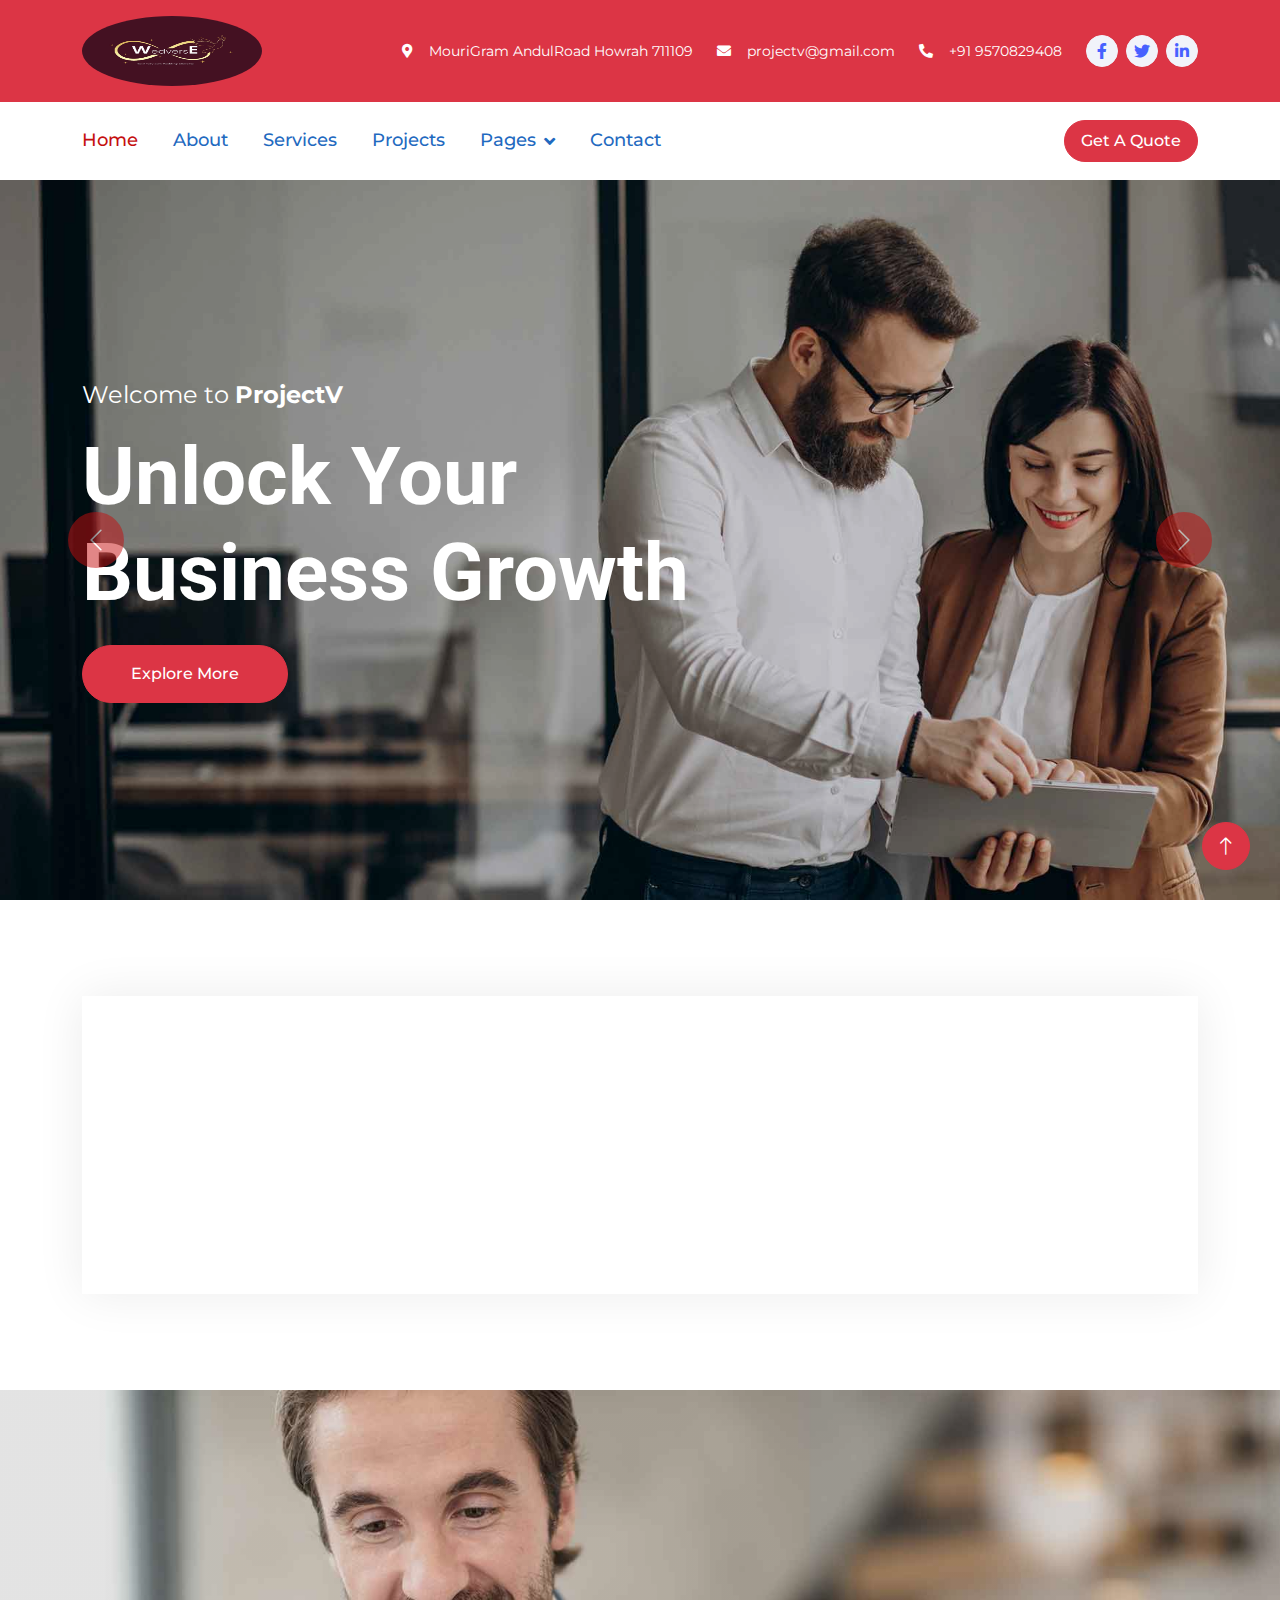
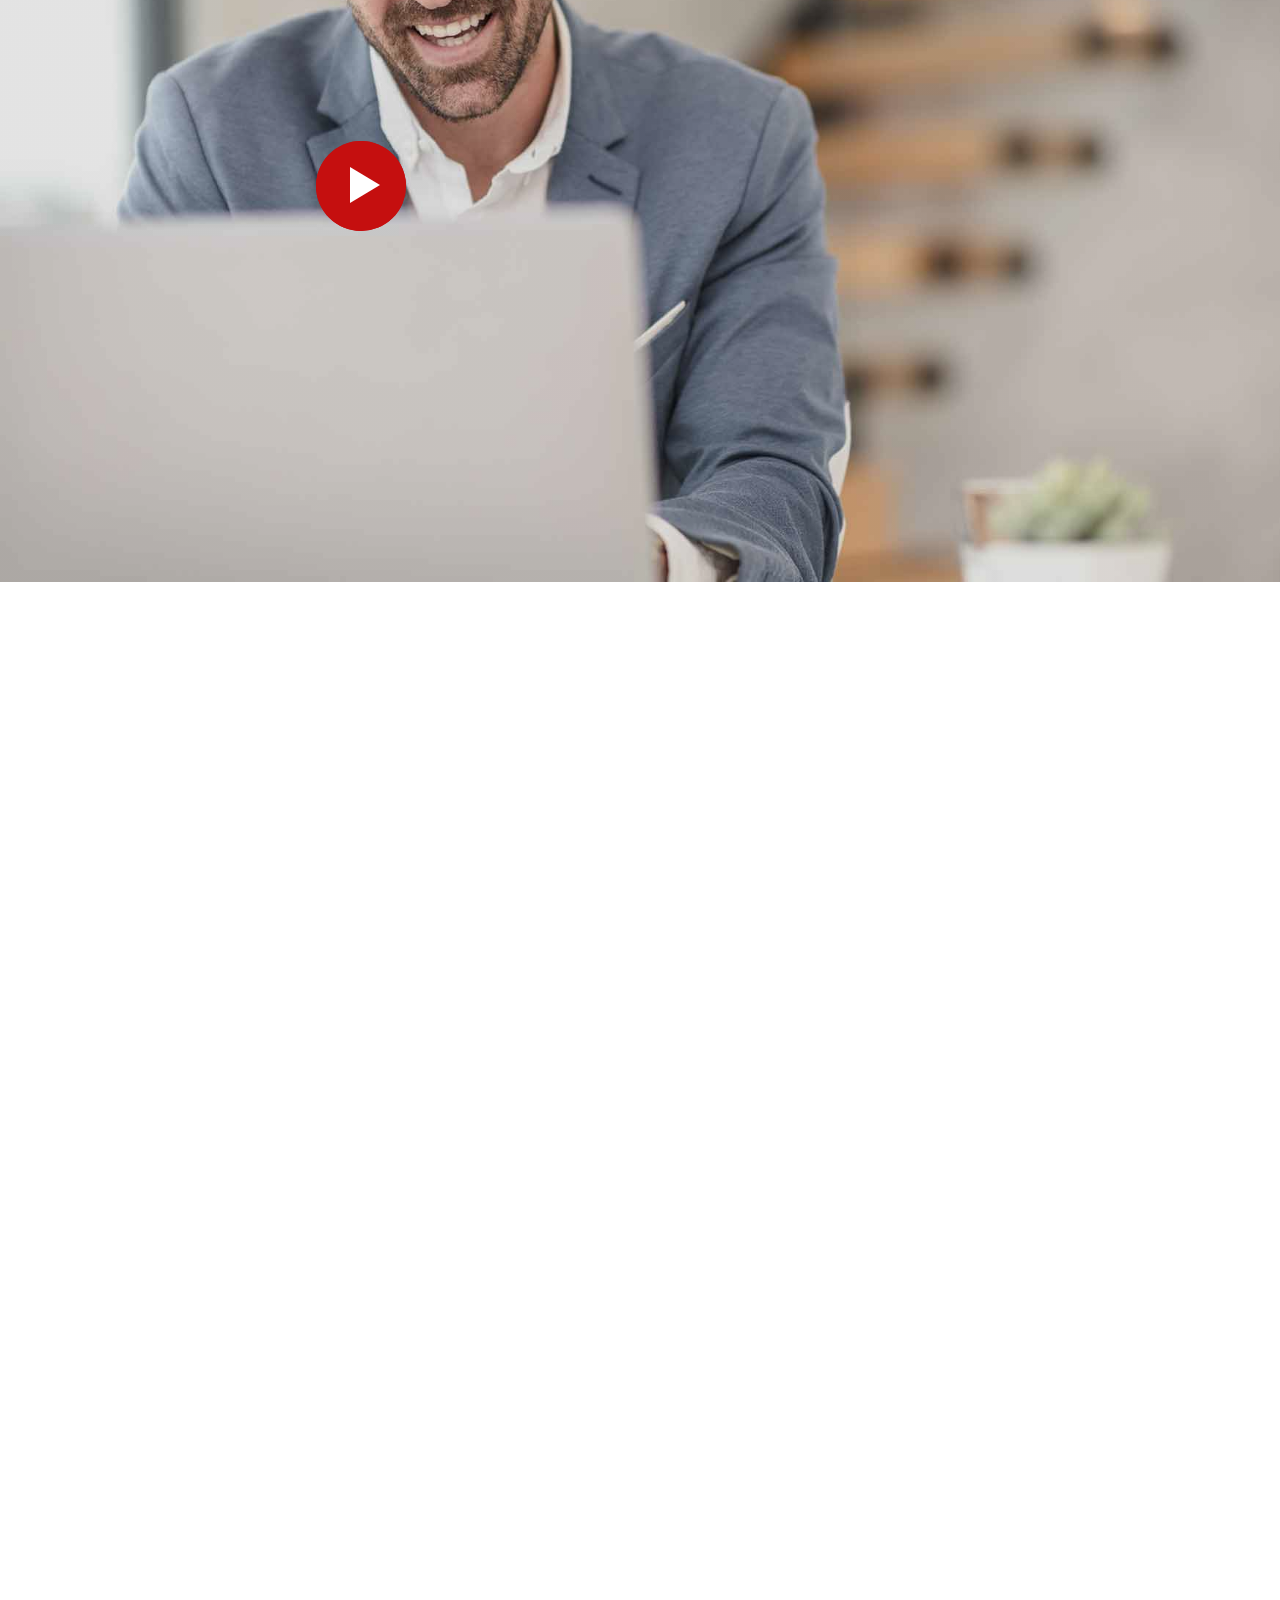
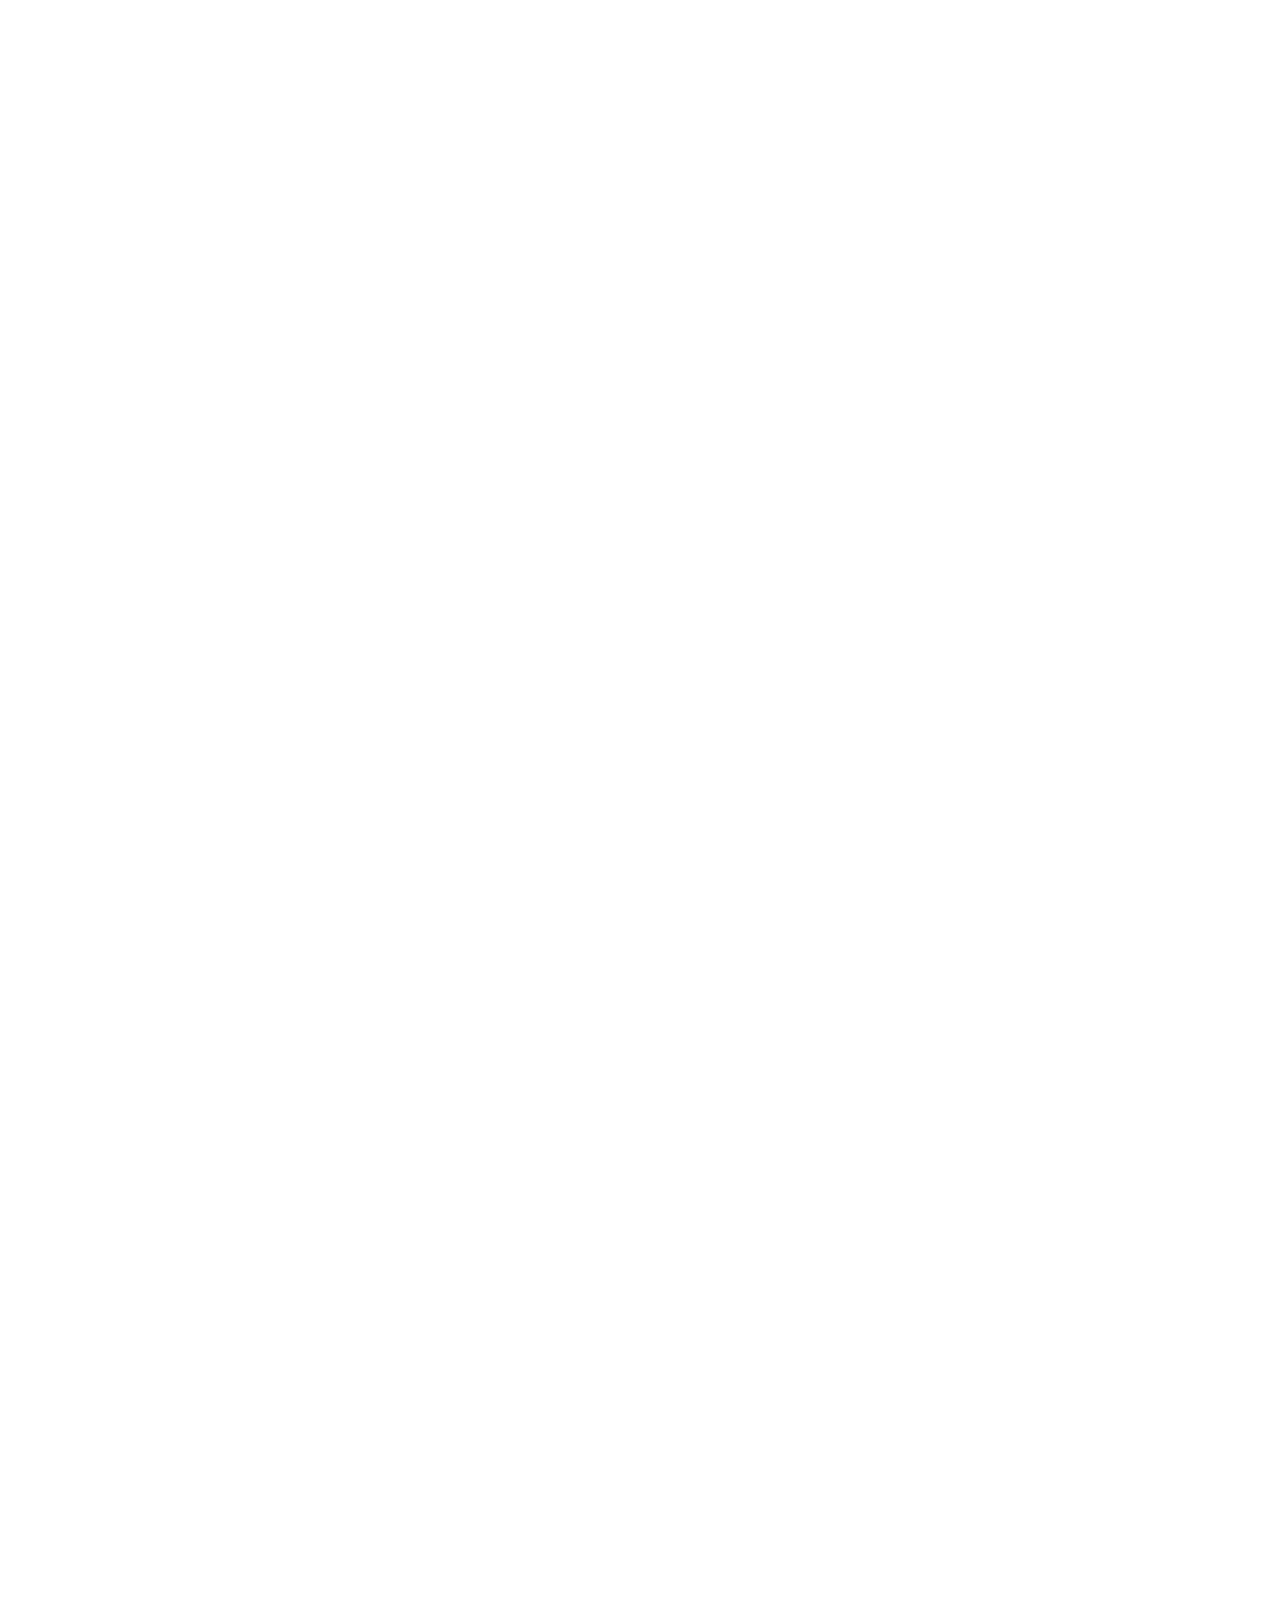
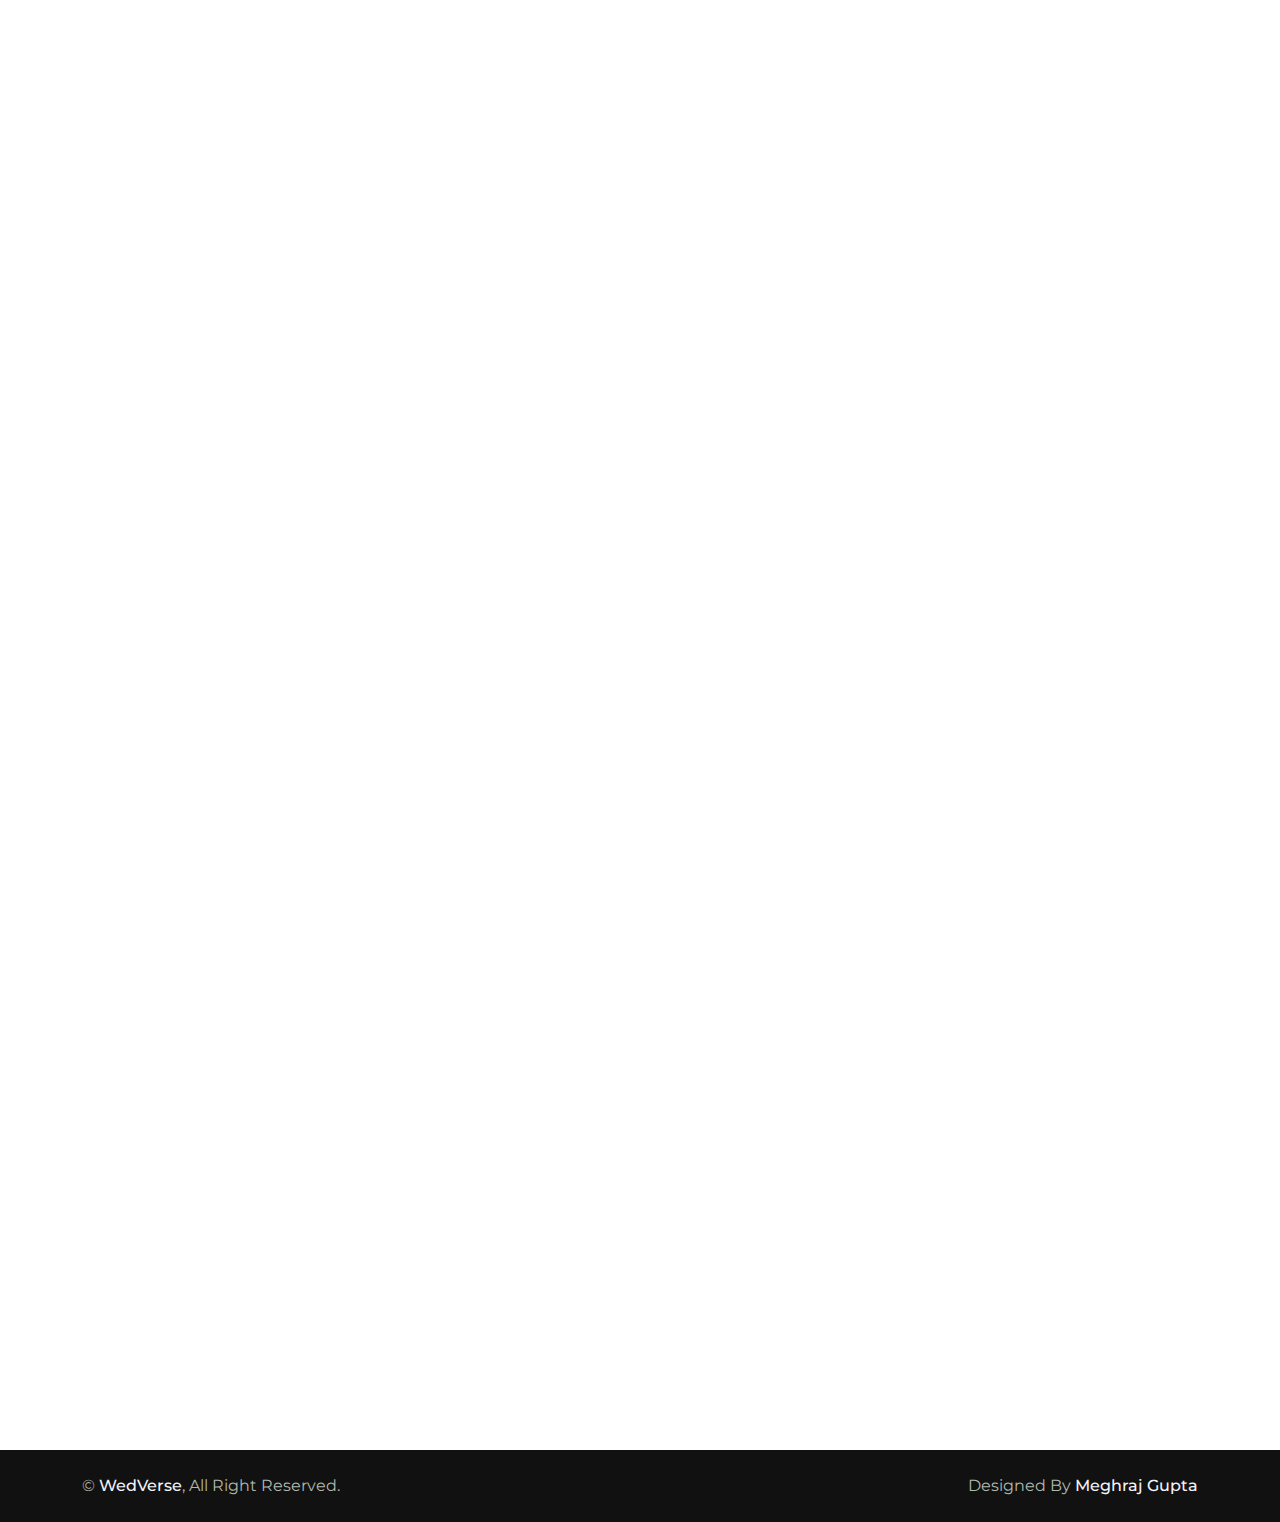
==== commit f11a66b5: "Update index.html" ====
--- a/index.html
+++ b/index.html
@@ -115,7 +115,7 @@
                                 <div class="col-lg-7 text-start">
                                     <p class="fs-4 text-white animated slideInRight">Welcome to <strong>ProjectV</strong></p>
                                     <h1 class="display-1 text-white mb-4 animated slideInRight">Unlock Your Business Growth</h1>
-                                    <a href="" class="btn btn-primary rounded-pill py-3 px-5 animated slideInRight">Explore More</a>
+                                    <a href="" class="btn btn-danger rounded-pill py-3 px-5 animated slideInRight">Explore More</a>
                                 </div>
                             </div>
                         </div>
@@ -129,7 +129,7 @@
                                 <div class="col-lg-7 text-end">
                                     <p class="fs-4 text-white animated slideInLeft">Welcome to <strong>ProjectV</strong></p>
                                     <h1 class="display-1 text-white mb-5 animated slideInLeft">Ready to Grow Your Business</h1>
-                                    <a href="" class="btn btn-primary rounded-pill py-3 px-5 animated slideInLeft">Explore More</a>
+                                    <a href="" class="btn btn-danger rounded-pill py-3 px-5 animated slideInLeft">Explore More</a>
                                 </div>
                             </div>
                         </div>
@@ -641,7 +641,7 @@
         <div class="container">
             <div class="row">
                 <div class="col-md-6 text-center text-md-start mb-3 mb-md-0">
-                    &copy; <a class="fw-medium text-light" href="#">Your Site Name</a>, All Right Reserved.
+                    &copy; <a class="fw-medium text-light" href="#">WedVerse</a>, All Right Reserved.
                 </div>
                 <div class="col-md-6 text-center text-md-end">
                     <!--/*** This template is free as long as you keep the footer author’s credit link/attribution link/backlink. If you'd like to use the template without the footer author’s credit link/attribution link/backlink, you can purchase the Credit Removal License from "https://htmlcodex.com/credit-removal". Thank you for your support. ***/-->
@@ -670,4 +670,4 @@
     <script src="js/main.js"></script>
 </body>
 
-</html>+</html>
